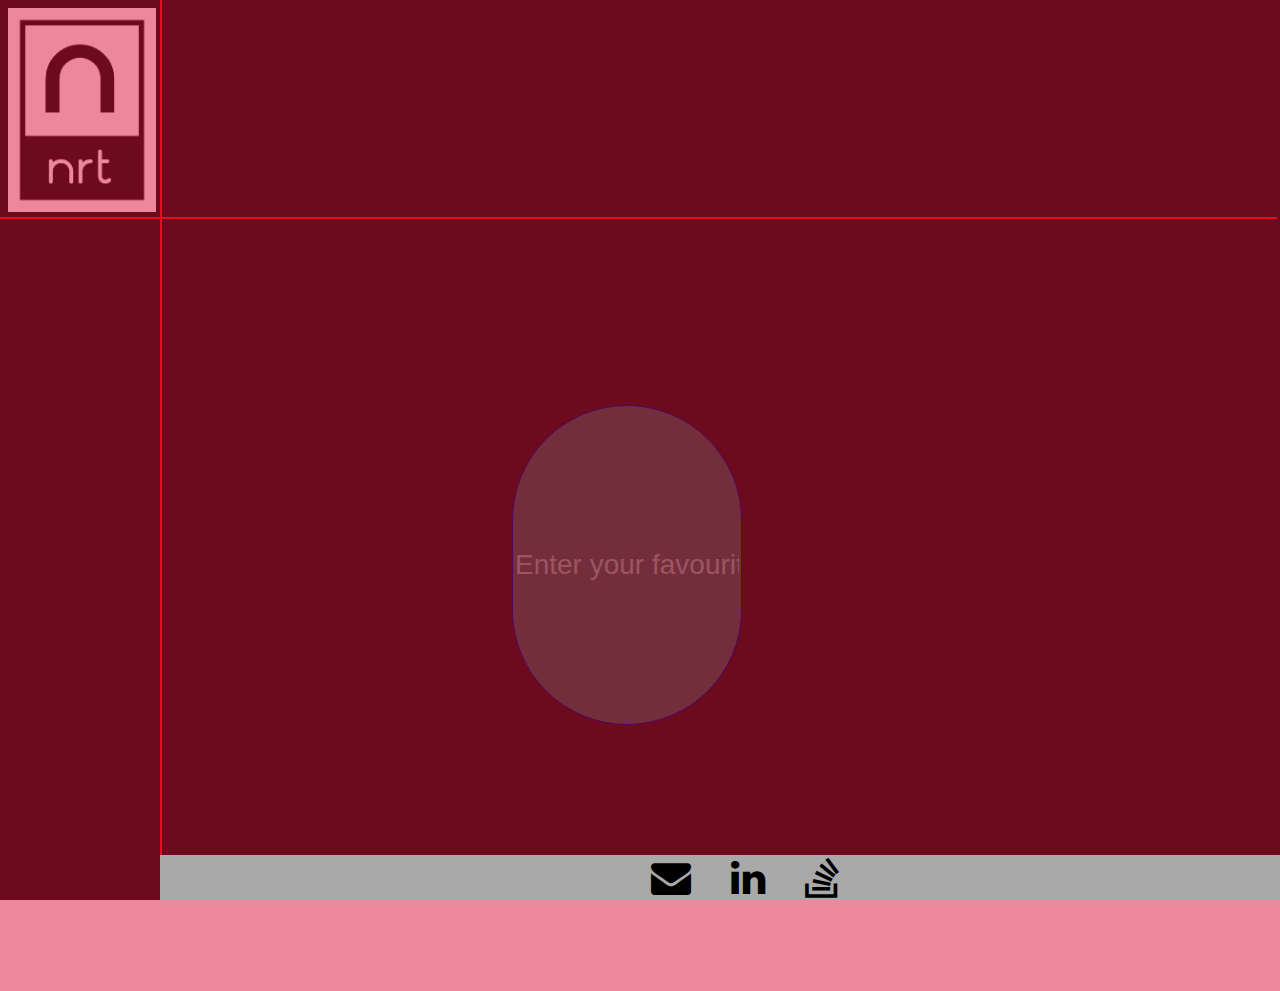
==== bubbles.html @ becf9433 ""Added intro page"" ====
<!--<html>

<head>
    <title> FunOnWeb </title>
    <link rel="shortcut icon" href="http://localhost/favicon.ico" />
    <link href="https://maxcdn.bootstrapcdn.com/font-awesome/4.7.0/css/font-awesome.min.css" rel="stylesheet" integrity="sha384-wvfXpqpZZVQGK6TAh5PVlGOfQNHSoD2xbE+QkPxCAFlNEevoEH3Sl0sibVcOQVnN"
        crossorigin="anonymous">
    <link rel="stylesheet" type="text/css" href="style.css" />
    <script src="https://code.jquery.com/jquery-3.2.1.min.js" integrity="sha256-hwg4gsxgFZhOsEEamdOYGBf13FyQuiTwlAQgxVSNgt4="
        crossorigin="anonymous"></script>
    <script>
        var count = 0;
        var timer = 100;
        var cArray = ['H', 'i', ' ', 'm', 'y', ' ', '', '', '', 'n', 'a', 'm', 'e', ' ', 'i', 's', ' ', 'N', 'j', 'a',
            'b', 'u',
            'l', 'o', ' ', 'R', 'i', 'c', 'h', 'a', 'r', 'd', ' ', 'T', 'h', 'w', 'a', 'l', 'a',
            ' ', 'a', 'n', 'd', ' ', 't', 'h', 'i', 's', ' ', 'i', 's', ' ', 'f', 'u', 'n', ' ', 'o', 'n', ' ', 't',
            'h', 'e', ' ', 'w', 'e', 'b', ' ', ' ', ' ', ' ', ' ', ' ', ' ', ' ', ' ', ' ', ' ', ' ', ' ', ' ', ' ',
            ' '
        ];
        var string = '';

        function funk() {
            setInterval(function () {
                if (count < cArray.length) {
                    string += cArray[count];
                    document.getElementById('intro_text').innerHTML = string;
                    count++;

                } else {
                    window.location.href = './bubles.html';
                }
            }, timer)
        }
    </script>
</head>

<body onload="" style="width: 98%; height:95%">
    <div class="backGroundDiv">
    </div>
    <div style="position:absolute; width:90%;">
        <div class="logoDiv">
            <img class="imgV" width="148px" src="./1.jpg" />
        </div>
        <div class="horizontalLineDiv"></div>
    </div>
    <div class="verticalLineDiv"></div>
    <div class="mainCanvasDiv">
        <div style="height:50%; display:inline-block; left:1%; position:absolute; font-size:250%; text-align:center;color:white; top:20%; width:98%">
            <h1> Fun on the Web</h1>
            <h5 id="intro_text" style="margin-top: 7%"> Hi my name is Njabulo Richard Thwala and this is Fun on the Web </h5>
            <img width="100px" src="./i.png" />
            <div>
              <!--  <span style="background-color:darkgrey; position: absolute; top: 130%;
    left:-1.5%; height:15%; width:102.5%">
            <a href="mailto:njabulo.thwala@gmail.com"><i class="fa fa-envelope"></i></a>
            <a href="https://www.linkedin.com/public-profile/settings?trk=d_flagship3_profile_self_view_public_profile" style="margin-left: 30px"><i class="fa fa-linkedin"></i></a>
            <a href="https://stackoverflow.com/users/6486347/yanguya995" style="margin-left: 30px"><i class="fa fa-stack-overflow"></i></a>
            </span>
            </div>
        </div>
</body>

</html>-->

<html>
    <head>
        <title> FunOnWeb </title>
        <link rel="shortcut icon" href="http://localhost/favicon.ico"/>
        <link rel="stylesheet" type="text/css" href="style.css" />
        <link href="https://maxcdn.bootstrapcdn.com/font-awesome/4.7.0/css/font-awesome.min.css" rel="stylesheet" integrity="sha384-wvfXpqpZZVQGK6TAh5PVlGOfQNHSoD2xbE+QkPxCAFlNEevoEH3Sl0sibVcOQVnN"
        crossorigin="anonymous">
        <script src="https://code.jquery.com/jquery-3.2.1.min.js" integrity="sha256-hwg4gsxgFZhOsEEamdOYGBf13FyQuiTwlAQgxVSNgt4="
            crossorigin="anonymous"></script>
        <script src="script.js"></script>
       
    </head>
    
    <body id="bd_main" style="width: 98%; height:98%">
        <div class="backGroundDiv">
        </div>
        <div style="position:absolute; width:90%;">
            <div class="logoDiv">
                <img class="imgV" width="148px" src="./1.jpg" />
            </div>
            <div class="horizontalLineDiv"></div>
        </div>
            <div class="verticalLineDiv"></div>        
            <div class="mainCanvasDiv">                
                <canvas id="cnv_main" width="1856px;" height="1010px" class="mainCanvas">
                </canvas>             
            </div>
            <div>
            <input type="text" id="txt_color" class="colorInputBeforeClick" placeholder="Enter your favourite colour">
            </div>
            <div>
                <span style="font-size:250%; text-align:center;color:white; 
                background-color:darkgrey; position: absolute; top:95%;
                left:160px; height:5%; width:91.4%">
                        <a href="mailto:njabulo.thwala@gmail.com"><i class="fa fa-envelope"></i></a>
                        <a href="https://www.linkedin.com/public-profile/settings?trk=d_flagship3_profile_self_view_public_profile" style="margin-left: 30px"><i class="fa fa-linkedin"></i></a>
                        <a href="https://stackoverflow.com/users/6486347/yanguya995" style="margin-left: 30px"><i class="fa fa-stack-overflow"></i></a>
                        </span>
            </div>
        </body>
    
    </html>
---- style.css ----
@-webkit-keyframes msize {
     0% {
         -webkit-transform: translateX(-250px);
         -webkit-transition: left 10% 5s;
     }
     ;
     50% {
         -webkit-transform: translateX(-350px);
         -webkit-transition: left 50% 5s;
     }
     ;
     100% {
         -webkit-transform: translateX(-450px);
         -webkit-transition: left 100% 5s;
     }
     ;
 }

 @-moz-keyframes msize {
     0% {
         -moz-transform: translateX(-250px);
         -moz-transition: left 10% 5s;
     }
     ;
     50% {
         -moz-transform: translateX(-350px);
         -moz-transition: left 50% 5s;
     }
     ;
     100% {
         -moz-transform: translateX(-450px);
         -moz-transition: left 100% 5s;
     }
     ;
 }

 @keyframes msize {
     0% {
         transform: translateX(-250px);
         transition: left 10% 5s;
     }
     ;
     50% {
         transform: translateX(-350px);
         transition: left 50% 5s;
     }
     ;
     100% {
         transform: translateX(-450px);
         transition: left 100% 5s;
     }
     ;
 }

 input::-webkit-input-placeholder {
     color: white !important;
 }

 input:-moz-placeholder {
     /* Firefox 18- */
     color: white !important;
 }

 input::-moz-placeholder {
     /* Firefox 19+ */
     color: white !important;
 }

 input:-ms-input-placeholder {
     color: white !important;
 }

 .colorInput {
     width: 40%;
     font-size: 350%;
     height: 320px;
     position: absolute;
     text-align: center;
     color: white;
     top: 45%;
     left: 33%;
     border-radius: 200px;
     border: solid blue 1px;
     -webkit-transition: width 3s;
     transition: width 3s;
     animation-name: msize;
     animation-duration: 3s;
     background-color: gray;
     opacity: 0.3;
 }

 .colorInputBeforeClick {
     width: 18%;
     font-size: 150%;
     height: 320px;
     position: absolute;
     top: 45%;
     left: 40%;
     border-radius: 200px;
     border: solid blue 1px;
     background-color: gray;
     opacity: 0.3;
     color: white;
     font-size: 175%;
     text-align: center;
 }

 body {
     background-color: white;
 }

 .imgV {
     margin-left: 0px;
     margin-bottom: 0px;
 }

 .logoDiv {
     display: inline-block;
     margin-left: 0px;
 }

 .backGroundDiv {
     position: absolute;
     top: 0%;
     left: 0%;
     background-color: black;
     width: 100%;
     height: 100%;
 }

 .horizontalLineDiv {
     width: 111%;
     margin-left: -10px;
     height: 2px;
     margin-top: 5px;
     background-color: red;
 }

 .verticalLineDiv {
     position: absolute;
     border-left: 2px solid red;
     height: 100%;
     left: 160px;
     top: 0px;
 }

 .mainCanvasDiv {
     position: absolute;
     left: 0%;
     width: 1%;
     height: 7%;
     top: 0%;
 }

 .mainCanvas {
     position: absolute;
     left: -10%;
     top: -30%;
     background-color: crimson;
     opacity: 0.5
 }

 a {
     text-decoration: none;
     color: black;
 }
---- style.css ----
@-webkit-keyframes msize {
     0% {
         -webkit-transform: translateX(-250px);
         -webkit-transition: left 10% 5s;
     }
     ;
     50% {
         -webkit-transform: translateX(-350px);
         -webkit-transition: left 50% 5s;
     }
     ;
     100% {
         -webkit-transform: translateX(-450px);
         -webkit-transition: left 100% 5s;
     }
     ;
 }

 @-moz-keyframes msize {
     0% {
         -moz-transform: translateX(-250px);
         -moz-transition: left 10% 5s;
     }
     ;
     50% {
         -moz-transform: translateX(-350px);
         -moz-transition: left 50% 5s;
     }
     ;
     100% {
         -moz-transform: translateX(-450px);
         -moz-transition: left 100% 5s;
     }
     ;
 }

 @keyframes msize {
     0% {
         transform: translateX(-250px);
         transition: left 10% 5s;
     }
     ;
     50% {
         transform: translateX(-350px);
         transition: left 50% 5s;
     }
     ;
     100% {
         transform: translateX(-450px);
         transition: left 100% 5s;
     }
     ;
 }

 input::-webkit-input-placeholder {
     color: white !important;
 }

 input:-moz-placeholder {
     /* Firefox 18- */
     color: white !important;
 }

 input::-moz-placeholder {
     /* Firefox 19+ */
     color: white !important;
 }

 input:-ms-input-placeholder {
     color: white !important;
 }

 .colorInput {
     width: 40%;
     font-size: 350%;
     height: 320px;
     position: absolute;
     text-align: center;
     color: white;
     top: 45%;
     left: 33%;
     border-radius: 200px;
     border: solid blue 1px;
     -webkit-transition: width 3s;
     transition: width 3s;
     animation-name: msize;
     animation-duration: 3s;
     background-color: gray;
     opacity: 0.3;
 }

 .colorInputBeforeClick {
     width: 18%;
     font-size: 150%;
     height: 320px;
     position: absolute;
     top: 45%;
     left: 40%;
     border-radius: 200px;
     border: solid blue 1px;
     background-color: gray;
     opacity: 0.3;
     color: white;
     font-size: 175%;
     text-align: center;
 }

 body {
     background-color: white;
 }

 .imgV {
     margin-left: 0px;
     margin-bottom: 0px;
 }

 .logoDiv {
     display: inline-block;
     margin-left: 0px;
 }

 .backGroundDiv {
     position: absolute;
     top: 0%;
     left: 0%;
     background-color: black;
     width: 100%;
     height: 100%;
 }

 .horizontalLineDiv {
     width: 111%;
     margin-left: -10px;
     height: 2px;
     margin-top: 5px;
     background-color: red;
 }

 .verticalLineDiv {
     position: absolute;
     border-left: 2px solid red;
     height: 100%;
     left: 160px;
     top: 0px;
 }

 .mainCanvasDiv {
     position: absolute;
     left: 0%;
     width: 1%;
     height: 7%;
     top: 0%;
 }

 .mainCanvas {
     position: absolute;
     left: -10%;
     top: -30%;
     background-color: crimson;
     opacity: 0.5
 }

 a {
     text-decoration: none;
     color: black;
 }
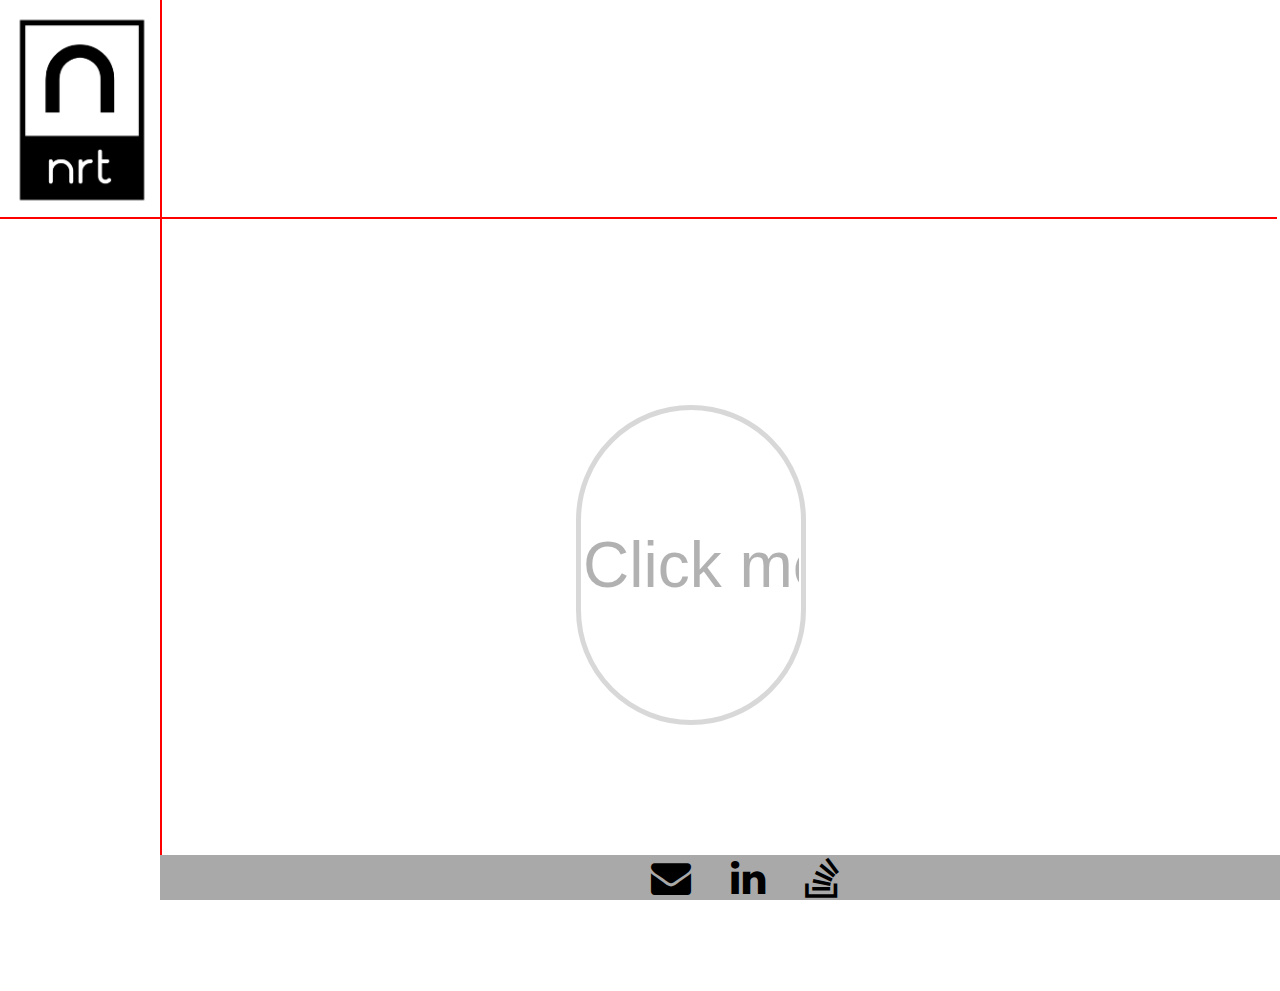
==== commit 2b11b638: ""Changed background, input position and placeholder text"" ====
--- a/bubbles.html
+++ b/bubbles.html
@@ -1,68 +1,3 @@
-<!--<html>
-
-<head>
-    <title> FunOnWeb </title>
-    <link rel="shortcut icon" href="http://localhost/favicon.ico" />
-    <link href="https://maxcdn.bootstrapcdn.com/font-awesome/4.7.0/css/font-awesome.min.css" rel="stylesheet" integrity="sha384-wvfXpqpZZVQGK6TAh5PVlGOfQNHSoD2xbE+QkPxCAFlNEevoEH3Sl0sibVcOQVnN"
-        crossorigin="anonymous">
-    <link rel="stylesheet" type="text/css" href="style.css" />
-    <script src="https://code.jquery.com/jquery-3.2.1.min.js" integrity="sha256-hwg4gsxgFZhOsEEamdOYGBf13FyQuiTwlAQgxVSNgt4="
-        crossorigin="anonymous"></script>
-    <script>
-        var count = 0;
-        var timer = 100;
-        var cArray = ['H', 'i', ' ', 'm', 'y', ' ', '', '', '', 'n', 'a', 'm', 'e', ' ', 'i', 's', ' ', 'N', 'j', 'a',
-            'b', 'u',
-            'l', 'o', ' ', 'R', 'i', 'c', 'h', 'a', 'r', 'd', ' ', 'T', 'h', 'w', 'a', 'l', 'a',
-            ' ', 'a', 'n', 'd', ' ', 't', 'h', 'i', 's', ' ', 'i', 's', ' ', 'f', 'u', 'n', ' ', 'o', 'n', ' ', 't',
-            'h', 'e', ' ', 'w', 'e', 'b', ' ', ' ', ' ', ' ', ' ', ' ', ' ', ' ', ' ', ' ', ' ', ' ', ' ', ' ', ' ',
-            ' '
-        ];
-        var string = '';
-
-        function funk() {
-            setInterval(function () {
-                if (count < cArray.length) {
-                    string += cArray[count];
-                    document.getElementById('intro_text').innerHTML = string;
-                    count++;
-
-                } else {
-                    window.location.href = './bubles.html';
-                }
-            }, timer)
-        }
-    </script>
-</head>
-
-<body onload="" style="width: 98%; height:95%">
-    <div class="backGroundDiv">
-    </div>
-    <div style="position:absolute; width:90%;">
-        <div class="logoDiv">
-            <img class="imgV" width="148px" src="./1.jpg" />
-        </div>
-        <div class="horizontalLineDiv"></div>
-    </div>
-    <div class="verticalLineDiv"></div>
-    <div class="mainCanvasDiv">
-        <div style="height:50%; display:inline-block; left:1%; position:absolute; font-size:250%; text-align:center;color:white; top:20%; width:98%">
-            <h1> Fun on the Web</h1>
-            <h5 id="intro_text" style="margin-top: 7%"> Hi my name is Njabulo Richard Thwala and this is Fun on the Web </h5>
-            <img width="100px" src="./i.png" />
-            <div>
-              <!--  <span style="background-color:darkgrey; position: absolute; top: 130%;
-    left:-1.5%; height:15%; width:102.5%">
-            <a href="mailto:njabulo.thwala@gmail.com"><i class="fa fa-envelope"></i></a>
-            <a href="https://www.linkedin.com/public-profile/settings?trk=d_flagship3_profile_self_view_public_profile" style="margin-left: 30px"><i class="fa fa-linkedin"></i></a>
-            <a href="https://stackoverflow.com/users/6486347/yanguya995" style="margin-left: 30px"><i class="fa fa-stack-overflow"></i></a>
-            </span>
-            </div>
-        </div>
-</body>
-
-</html>-->
-
 <html>
     <head>
         <title> FunOnWeb </title>
@@ -72,13 +7,13 @@
         crossorigin="anonymous">
         <script src="https://code.jquery.com/jquery-3.2.1.min.js" integrity="sha256-hwg4gsxgFZhOsEEamdOYGBf13FyQuiTwlAQgxVSNgt4="
             crossorigin="anonymous"></script>
+	<script src="colours.js"></script>
         <script src="script.js"></script>
+
        
     </head>
     
     <body id="bd_main" style="width: 98%; height:98%">
-        <div class="backGroundDiv">
-        </div>
         <div style="position:absolute; width:90%;">
             <div class="logoDiv">
                 <img class="imgV" width="148px" src="./1.jpg" />
@@ -91,10 +26,10 @@
                 </canvas>             
             </div>
             <div>
-            <input type="text" id="txt_color" class="colorInputBeforeClick" placeholder="Enter your favourite colour">
+            <input type="text" id="txt_color" class="colorInputBeforeClick" placeholder="Click me">
             </div>
             <div>
-                <span style="font-size:250%; text-align:center;color:white; 
+                <span style="font-size:250%; text-align:center;color: Black; 
                 background-color:darkgrey; position: absolute; top:95%;
                 left:160px; height:5%; width:91.4%">
                         <a href="mailto:njabulo.thwala@gmail.com"><i class="fa fa-envelope"></i></a>
@@ -102,7 +37,6 @@
                         <a href="https://stackoverflow.com/users/6486347/yanguya995" style="margin-left: 30px"><i class="fa fa-stack-overflow"></i></a>
                         </span>
             </div>
-        </body>
+        </body>    
+</html>
     
-    </html>
-    --- a/style.css
+++ b/style.css
@@ -53,62 +53,55 @@
  }
 
  input::-webkit-input-placeholder {
-     color: white !important;
+     color:black !important;
  }
 
  input:-moz-placeholder {
      /* Firefox 18- */
-     color: white !important;
+     color:black !important;
  }
 
  input::-moz-placeholder {
      /* Firefox 19+ */
-     color: white !important;
+     color: black !important;
  }
 
  input:-ms-input-placeholder {
-     color: white !important;
+     color: black !important;
  }
 
  .colorInput {
      width: 40%;
-     font-size: 350%;
+     font-size: 600%;
      height: 320px;
      position: absolute;
      text-align: center;
-     color: white;
-     top: 45%;
+     color:black;
+     top: 65%;
      left: 33%;
      border-radius: 200px;
-     border: solid blue 1px;
+     border: solid gray 5px;
      -webkit-transition: width 3s;
      transition: width 3s;
      animation-name: msize;
      animation-duration: 3s;
-     background-color: gray;
-     opacity: 0.3;
+     opacity: 0.5;
  }
 
  .colorInputBeforeClick {
      width: 18%;
-     font-size: 150%;
+     color:black;
+     font-size: 250%;
      height: 320px;
      position: absolute;
      top: 45%;
-     left: 40%;
+     left: 45%;
      border-radius: 200px;
-     border: solid blue 1px;
-     background-color: gray;
+     border: solid gray 5px;
      opacity: 0.3;
-     color: white;
-     font-size: 175%;
+     font-size: 400%;
      text-align: center;
  }
-
- body {
-     background-color: white;
- }
-
  .imgV {
      margin-left: 0px;
      margin-bottom: 0px;
@@ -117,15 +110,6 @@
  .logoDiv {
      display: inline-block;
      margin-left: 0px;
- }
-
- .backGroundDiv {
-     position: absolute;
-     top: 0%;
-     left: 0%;
-     background-color: black;
-     width: 100%;
-     height: 100%;
  }
 
  .horizontalLineDiv {
@@ -156,8 +140,6 @@
      position: absolute;
      left: -10%;
      top: -30%;
-     background-color: crimson;
-     opacity: 0.5
  }
 
  a {
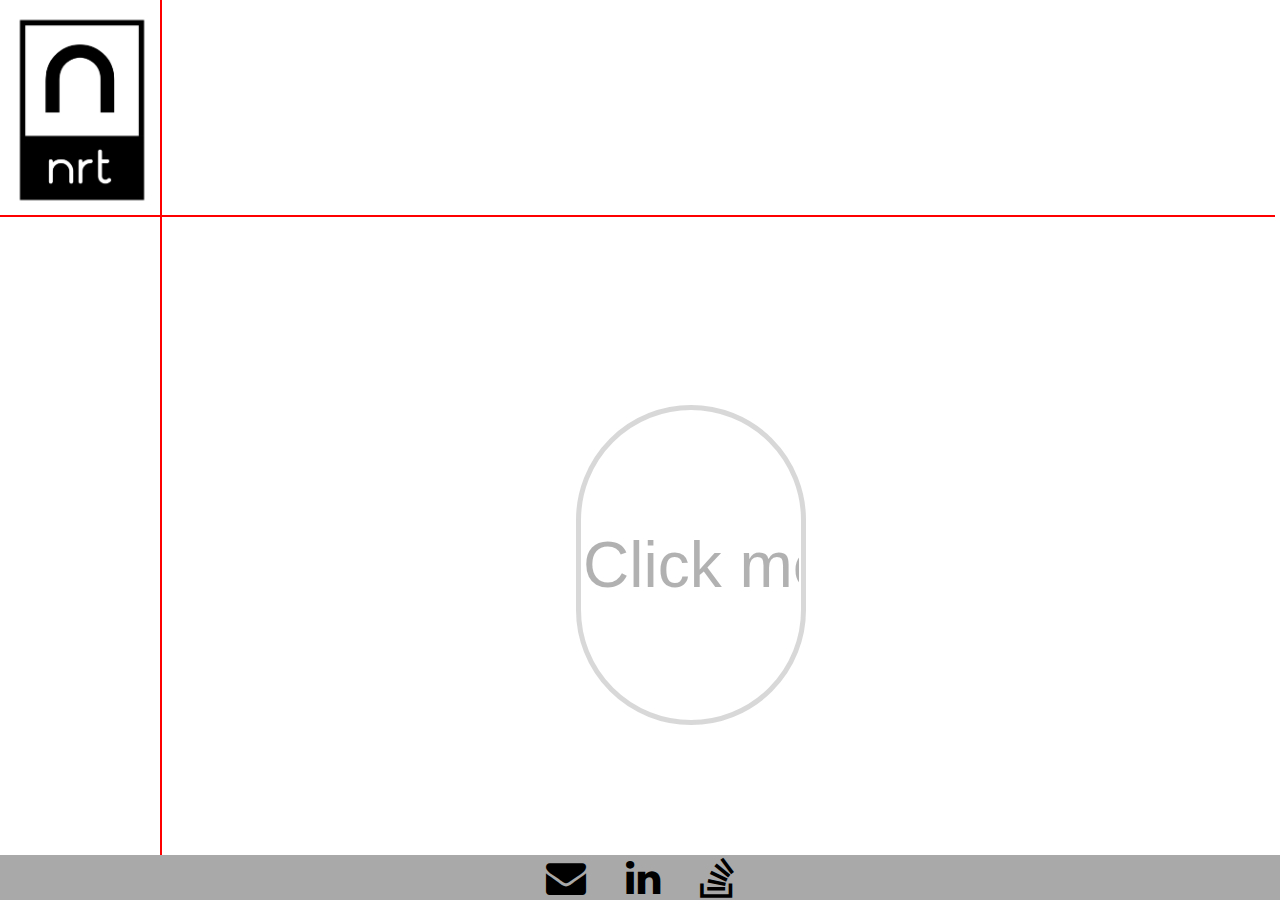
==== commit 9bdfd2e5: ""App Responsive on PC"" ====
--- a/bubbles.html
+++ b/bubbles.html
@@ -1,42 +1,45 @@
 <html>
-    <head>
-        <title> FunOnWeb </title>
-        <link rel="shortcut icon" href="http://localhost/favicon.ico"/>
-        <link rel="stylesheet" type="text/css" href="style.css" />
-        <link href="https://maxcdn.bootstrapcdn.com/font-awesome/4.7.0/css/font-awesome.min.css" rel="stylesheet" integrity="sha384-wvfXpqpZZVQGK6TAh5PVlGOfQNHSoD2xbE+QkPxCAFlNEevoEH3Sl0sibVcOQVnN"
+
+<head>
+    <title> FunOnWeb </title>
+    <link rel="shortcut icon" href="http://localhost/favicon.ico" />
+    <link rel="stylesheet" type="text/css" href="style.css" />
+    <link href="https://maxcdn.bootstrapcdn.com/font-awesome/4.7.0/css/font-awesome.min.css" rel="stylesheet" integrity="sha384-wvfXpqpZZVQGK6TAh5PVlGOfQNHSoD2xbE+QkPxCAFlNEevoEH3Sl0sibVcOQVnN"
         crossorigin="anonymous">
-        <script src="https://code.jquery.com/jquery-3.2.1.min.js" integrity="sha256-hwg4gsxgFZhOsEEamdOYGBf13FyQuiTwlAQgxVSNgt4="
-            crossorigin="anonymous"></script>
-	<script src="colours.js"></script>
-        <script src="script.js"></script>
+    <link rel="stylesheet" type="text/css" href="styles2.css" />
+    <script src="https://code.jquery.com/jquery-3.2.1.min.js" integrity="sha256-hwg4gsxgFZhOsEEamdOYGBf13FyQuiTwlAQgxVSNgt4="
+        crossorigin="anonymous"></script>
+    <script src="colours.js"></script>
+    <script src="script.js"></script>
+    <script src="script2.js"></script>
+</head>
 
-       
-    </head>
-    
-    <body id="bd_main" style="width: 98%; height:98%">
-        <div style="position:absolute; width:90%;">
-            <div class="logoDiv">
-                <img class="imgV" width="148px" src="./1.jpg" />
-            </div>
-            <div class="horizontalLineDiv"></div>
+<body onload="changeCanvasSize()" style="width: 98%; height:98%">
+    <div class="horizontalLineDiv"></div>
+
+    <div style="position:absolute; width:98%;">
+        <div class="logoDiv">
+            <img class="imgV" width="148px" src="./1.jpg" />
         </div>
-            <div class="verticalLineDiv"></div>        
-            <div class="mainCanvasDiv">                
-                <canvas id="cnv_main" width="1856px;" height="1010px" class="mainCanvas">
-                </canvas>             
-            </div>
-            <div>
-            <input type="text" id="txt_color" class="colorInputBeforeClick" placeholder="Click me">
-            </div>
-            <div>
-                <span style="font-size:250%; text-align:center;color: Black; 
-                background-color:darkgrey; position: absolute; top:95%;
-                left:160px; height:5%; width:91.4%">
-                        <a href="mailto:njabulo.thwala@gmail.com"><i class="fa fa-envelope"></i></a>
-                        <a href="https://www.linkedin.com/public-profile/settings?trk=d_flagship3_profile_self_view_public_profile" style="margin-left: 30px"><i class="fa fa-linkedin"></i></a>
-                        <a href="https://stackoverflow.com/users/6486347/yanguya995" style="margin-left: 30px"><i class="fa fa-stack-overflow"></i></a>
-                        </span>
-            </div>
-        </body>    
+    </div>
+    <div class="verticalLineDiv"></div>
+    <div>
+        <div class="mainFooterSpan">
+            <span style="width: 100%">
+                            <a href="mailto:njabulo.thwala@gmail.com"><i class="myicons fa fa-envelope"></i></a>
+                            <a href="https://www.linkedin.com/public-profile/settings?trk=d_flagship3_profile_self_view_public_profile" style="margin-left: 30px"><i class=" myicons fa fa-linkedin"></i></a>
+                            <a href="https://stackoverflow.com/users/6486347/yanguya995" style="margin-left: 30px"><i class="myicons fa fa-stack-overflow"></i></a>
+                            </span>
+        </div>
+    </div>
+
+    <div>
+        <canvas id="cnv_main" width="1000%" height="1000%" class="mainCanvas">
+        </canvas>
+
+    </div>
+    <div>
+        <input type="text" id="txt_color" class="colorInputBeforeClick" placeholder="Click me">
+        </div>            
+</body>
 </html>
-    
--- a/style.css
+++ b/style.css
@@ -1,148 +1,163 @@
- @-webkit-keyframes msize {
-     0% {
-         -webkit-transform: translateX(-250px);
-         -webkit-transition: left 10% 5s;
-     }
-     ;
-     50% {
-         -webkit-transform: translateX(-350px);
-         -webkit-transition: left 50% 5s;
-     }
-     ;
-     100% {
-         -webkit-transform: translateX(-450px);
-         -webkit-transition: left 100% 5s;
-     }
-     ;
- }
+@-webkit-keyframes msize {
+    0% {
+        -webkit-transform: translateX(-250px);
+        -webkit-transition: left 10% 5s;
+    }
+    ;
+    50% {
+        -webkit-transform: translateX(-350px);
+        -webkit-transition: left 50% 5s;
+    }
+    ;
+    100% {
+        -webkit-transform: translateX(-450px);
+        -webkit-transition: left 100% 5s;
+    }
+    ;
+}
 
- @-moz-keyframes msize {
-     0% {
-         -moz-transform: translateX(-250px);
-         -moz-transition: left 10% 5s;
-     }
-     ;
-     50% {
-         -moz-transform: translateX(-350px);
-         -moz-transition: left 50% 5s;
-     }
-     ;
-     100% {
-         -moz-transform: translateX(-450px);
-         -moz-transition: left 100% 5s;
-     }
-     ;
- }
+@-moz-keyframes msize {
+    0% {
+        -moz-transform: translateX(-250px);
+        -moz-transition: left 10% 5s;
+    }
+    ;
+    50% {
+        -moz-transform: translateX(-350px);
+        -moz-transition: left 50% 5s;
+    }
+    ;
+    100% {
+        -moz-transform: translateX(-450px);
+        -moz-transition: left 100% 5s;
+    }
+    ;
+}
 
- @keyframes msize {
-     0% {
-         transform: translateX(-250px);
-         transition: left 10% 5s;
-     }
-     ;
-     50% {
-         transform: translateX(-350px);
-         transition: left 50% 5s;
-     }
-     ;
-     100% {
-         transform: translateX(-450px);
-         transition: left 100% 5s;
-     }
-     ;
- }
+@keyframes msize {
+    0% {
+        transform: translateX(-250px);
+        transition: left 10% 5s;
+    }
+    ;
+    50% {
+        transform: translateX(-350px);
+        transition: left 50% 5s;
+    }
+    ;
+    100% {
+        transform: translateX(-450px);
+        transition: left 100% 5s;
+    }
+    ;
+}
 
- input::-webkit-input-placeholder {
-     color:black !important;
- }
+input::-webkit-input-placeholder {
+    color: black !important;
+}
 
- input:-moz-placeholder {
-     /* Firefox 18- */
-     color:black !important;
- }
+input:-moz-placeholder {
+    /* Firefox 18- */
+    color: black !important;
+}
 
- input::-moz-placeholder {
-     /* Firefox 19+ */
-     color: black !important;
- }
+input::-moz-placeholder {
+    /* Firefox 19+ */
+    color: black !important;
+}
 
- input:-ms-input-placeholder {
-     color: black !important;
- }
+input:-ms-input-placeholder {
+    color: black !important;
+}
 
- .colorInput {
-     width: 40%;
-     font-size: 600%;
-     height: 320px;
-     position: absolute;
-     text-align: center;
-     color:black;
-     top: 65%;
-     left: 33%;
-     border-radius: 200px;
-     border: solid gray 5px;
-     -webkit-transition: width 3s;
-     transition: width 3s;
-     animation-name: msize;
-     animation-duration: 3s;
-     opacity: 0.5;
- }
+.colorInput {
+    width: 40%;
+    font-size: 600%;
+    height: 320px;
+    position: absolute;
+    text-align: center;
+    color: black;
+    top: 62%;
+    left: 33%;
+    border-radius: 200px;
+    border: solid gray 5px;
+    -webkit-transition: width 3s;
+    transition: width 3s;
+    animation-name: msize;
+    animation-duration: 3s;
+    opacity: 0.5;
+}
 
- .colorInputBeforeClick {
-     width: 18%;
-     color:black;
-     font-size: 250%;
-     height: 320px;
-     position: absolute;
-     top: 45%;
-     left: 45%;
-     border-radius: 200px;
-     border: solid gray 5px;
-     opacity: 0.3;
-     font-size: 400%;
-     text-align: center;
- }
- .imgV {
-     margin-left: 0px;
-     margin-bottom: 0px;
- }
+.colorInputBeforeClick {
+    width: 18%;
+    color: black;
+    font-size: 250%;
+    height: 320px;
+    position: absolute;
+    top: 45%;
+    left: 45%;
+    border-radius: 200px;
+    border: solid gray 5px;
+    opacity: 0.3;
+    font-size: 400%;
+    text-align: center;
+}
 
- .logoDiv {
-     display: inline-block;
-     margin-left: 0px;
- }
+.imgV {
+    margin-left: 0px;
+    margin-bottom: 0px;
+}
 
- .horizontalLineDiv {
-     width: 111%;
-     margin-left: -10px;
-     height: 2px;
-     margin-top: 5px;
-     background-color: red;
- }
+.logoDiv {
+    display: inline-block;
+    margin-left: 0px;
+}
 
- .verticalLineDiv {
-     position: absolute;
-     border-left: 2px solid red;
-     height: 100%;
-     left: 160px;
-     top: 0px;
- }
+.verticalLineDiv {
+    position: absolute;
+    border-left: 2px solid red;
+    height: 100%;
+    left: 160px;
+    top: 0px;
+}
 
- .mainCanvasDiv {
-     position: absolute;
-     left: 0%;
-     width: 1%;
-     height: 7%;
-     top: 0%;
- }
+.mainCanvasDiv {
+    position: absolute;
+    left: 0%;
+    width: 1%;
+    height: 7%;
+    top: 0%;
+}
 
- .mainCanvas {
-     position: absolute;
-     left: -10%;
-     top: -30%;
- }
+.mainCanvas {
+    position: absolute;
+    left: 0px;
+    top: 0px;
+}
 
- a {
-     text-decoration: none;
-     color: black;
- }+a {
+    text-decoration: none;
+    color: black;
+}
+
+.horizontalLineDiv {
+    position: absolute;
+    top: 210px;
+    margin-left: -1%;
+    height: 2px;
+    margin-top: 5px;
+    background-color: red;
+    width: 100%;
+}
+
+.mainFooterSpan {
+    font-size: 250%;
+    text-align: center;
+    color: black;
+    background-color: darkgrey;
+    position: absolute;
+    top: 95%;
+    left: 0px;
+    width: 100%;
+    height: 5%;
+}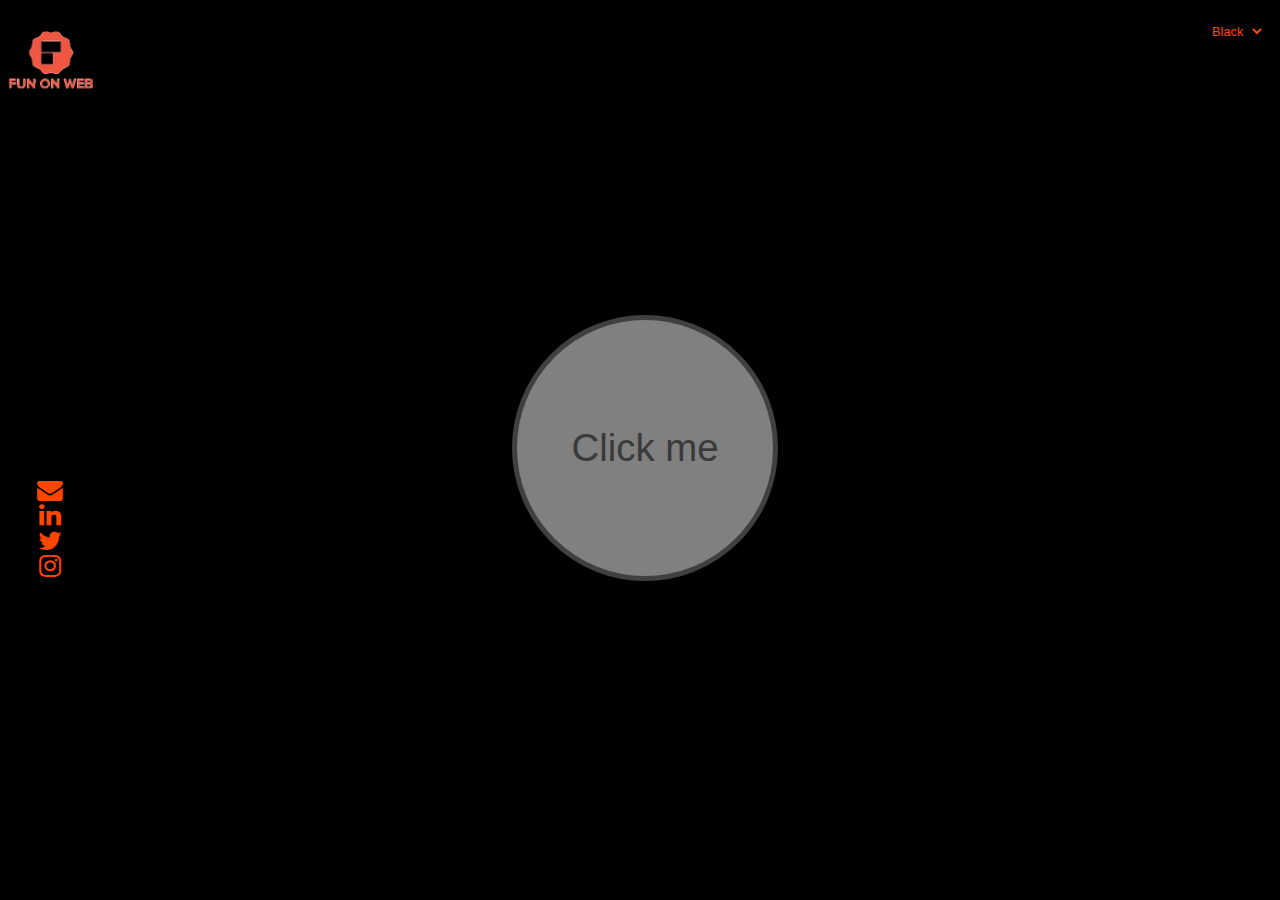
==== commit 4d3102c4: ""Realease 2"" ====
--- a/bubbles.html
+++ b/bubbles.html
@@ -2,44 +2,59 @@
 
 <head>
     <title> FunOnWeb </title>
-    <link rel="shortcut icon" href="http://localhost/favicon.ico" />
     <link rel="stylesheet" type="text/css" href="style.css" />
     <link href="https://maxcdn.bootstrapcdn.com/font-awesome/4.7.0/css/font-awesome.min.css" rel="stylesheet" integrity="sha384-wvfXpqpZZVQGK6TAh5PVlGOfQNHSoD2xbE+QkPxCAFlNEevoEH3Sl0sibVcOQVnN"
         crossorigin="anonymous">
-    <link rel="stylesheet" type="text/css" href="styles2.css" />
+    <link href="https://maxcdn.bootstrapcdn.com/font-awesome/4.7.0/css/font-awesome.min.css" rel="stylesheet" integrity="sha384-wvfXpqpZZVQGK6TAh5PVlGOfQNHSoD2xbE+QkPxCAFlNEevoEH3Sl0sibVcOQVnN"
+        crossorigin="anonymous">
     <script src="https://code.jquery.com/jquery-3.2.1.min.js" integrity="sha256-hwg4gsxgFZhOsEEamdOYGBf13FyQuiTwlAQgxVSNgt4="
         crossorigin="anonymous"></script>
     <script src="colours.js"></script>
     <script src="script.js"></script>
-    <script src="script2.js"></script>
+    <link rel="shortcut icon" href="favicon.ico" type="image/x-icon">
+    <script>
+        var displayHeight = 0;
+        var displayWidth = 0;
+
+        function changeCanvasSize() {
+            var hMax = 0.95;
+            var wMax = 0.999;
+            var canvas = document.getElementById("cnv_main");
+            height = window.innerHeight * hMax;
+            width = window.innerWidth * wMax;
+            displayHeight = height;
+            displayWidth = width;
+            if (width <= 1010) {
+                displayHeight = displayHeight * 0.980;
+            }
+            canvas.setAttribute("width", "" + displayWidth + "px");
+            canvas.setAttribute("height", "" + displayHeight + "px");
+        }
+
+        window.onresize = (() => {
+            changeCanvasSize();
+        });
+    </script>
 </head>
 
-<body onload="changeCanvasSize()" style="width: 98%; height:98%">
-    <div class="horizontalLineDiv"></div>
-
-    <div style="position:absolute; width:98%;">
-        <div class="logoDiv">
-            <img class="imgV" width="148px" src="./1.jpg" />
+<body id="db_main" onload="changeCanvasSize();" style="background-color:black">
+    <div id="wrapper">
+        <div id="myDiv">
+            <canvas id="cnv_main" class="mainCanvas"></canvas>
+            <input type="text" id="txt_color" class="colorInputBeforeClick" placeholder="Click me" />
+            <select id="bcgd_select" class="bgSelect">
+                <option value="000000"> Black </option> 
+            </select>
+            <img alt="logo" src="./top_log.png" class="topLogo" />
+            <div class="mainFooterSpan">
+                <span>
+                    <a style="display: block;" href="mailto:fnonweb@gmail.com"><i class="myicons fa fa-envelope"></i></a>
+                    <a style="display: block;" href="https://www.linkedin.com/company/18306201/" style="margin-left: 30px"><i class=" myicons fa fa-linkedin"></i></a>
+                    <a style="display: block;" href="https://twitter.com/fnonweb" style="margin-left: 30px"><i class="myicons fa fa-twitter"></i></a>
+                    <a style="display: block;" href="https://www.instagram.com/fnonweb/?hl=en" style="margin-left:30px"><i class="myIcons fa fa-instagram"></i></a>
+                </span>
+            </div>
         </div>
     </div>
-    <div class="verticalLineDiv"></div>
-    <div>
-        <div class="mainFooterSpan">
-            <span style="width: 100%">
-                            <a href="mailto:njabulo.thwala@gmail.com"><i class="myicons fa fa-envelope"></i></a>
-                            <a href="https://www.linkedin.com/public-profile/settings?trk=d_flagship3_profile_self_view_public_profile" style="margin-left: 30px"><i class=" myicons fa fa-linkedin"></i></a>
-                            <a href="https://stackoverflow.com/users/6486347/yanguya995" style="margin-left: 30px"><i class="myicons fa fa-stack-overflow"></i></a>
-                            </span>
-        </div>
-    </div>
-
-    <div>
-        <canvas id="cnv_main" width="1000%" height="1000%" class="mainCanvas">
-        </canvas>
-
-    </div>
-    <div>
-        <input type="text" id="txt_color" class="colorInputBeforeClick" placeholder="Click me">
-        </div>            
 </body>
-</html>
+</htm>--- a/style.css
+++ b/style.css
@@ -1,163 +1,351 @@
-@-webkit-keyframes msize {
-    0% {
-        -webkit-transform: translateX(-250px);
-        -webkit-transition: left 10% 5s;
-    }
-    ;
-    50% {
-        -webkit-transform: translateX(-350px);
-        -webkit-transition: left 50% 5s;
-    }
-    ;
-    100% {
-        -webkit-transform: translateX(-450px);
-        -webkit-transition: left 100% 5s;
-    }
-    ;
-}
-
-@-moz-keyframes msize {
-    0% {
-        -moz-transform: translateX(-250px);
-        -moz-transition: left 10% 5s;
-    }
-    ;
-    50% {
-        -moz-transform: translateX(-350px);
-        -moz-transition: left 50% 5s;
-    }
-    ;
-    100% {
-        -moz-transform: translateX(-450px);
-        -moz-transition: left 100% 5s;
-    }
-    ;
-}
-
-@keyframes msize {
-    0% {
-        transform: translateX(-250px);
-        transition: left 10% 5s;
-    }
-    ;
-    50% {
-        transform: translateX(-350px);
-        transition: left 50% 5s;
-    }
-    ;
-    100% {
-        transform: translateX(-450px);
-        transition: left 100% 5s;
-    }
-    ;
-}
-
-input::-webkit-input-placeholder {
-    color: black !important;
+* {
+  -webkit-box-sizing: content-box;
+  -moz-box-sizing: content-box;
+  box-sizing: content-box;
+}
+
+*:before,
+*:after {
+  -webkit-box-sizing: content-box;
+  -moz-box-sizing: content-box;
+  box-sizing: content-box;
+}
+
+.circleBefore {
+  -webkit-animation: flicker 6s;
+  position: relative;
+  display: inline-block;
+  width: 40%;
+  height: 0;
+  border: 3px solid orangered;
+  padding: 20% 0;
+  border-radius: 50%;
+  line-height: 0px;
+  background-image: url("./logo.jpg");
+  background-size: 60%;
+  background-repeat: no-repeat;
+  background-position-x: center;
+  background-position-y: center;
+}
+
+
+/**
+Flickering Circle
+**/
+
+@keyframes flicker {
+  0% {
+    opacity: 0;
+  }
+  9% {
+    opacity: 0;
+  }
+  10% {
+    opacity: .5;
+  }
+  13% {
+    opacity: 0;
+  }
+  20% {
+    opacity: .5;
+  }
+  25% {
+    opacity: 1;
+  }
+  30% {
+    opacity: 0.2;
+  }
+  32% {
+    opacity: .8;
+  }
+  33% {
+    opacity: .3;
+  }
+  45% {
+    opacity: 0.2;
+  }
+  49% {
+    opacity: 1;
+  }
+  51% {
+    opacity: .5;
+  }
+  55% {
+    opacity: .6;
+  }
+  57% {
+    opacity: .1;
+  }
+  65% {
+    opacity: .6;
+  }
+  71% {
+    opacity: .9;
+  }
+  73% {
+    opacity: 1;
+  }
+  75% {
+    opacity: .3;
+  }
+  76% {
+    opacity: .5;
+  }
+  79% {
+    opacity: .3;
+  }
+  83% {
+    opacity: .9;
+  }
+  88% {
+    opacity: 0.3;
+  }
+  90% {
+    opacity: .0.1;
+  }
+  93% {
+    opacity: 1;
+  }
+  97% {
+    opacity: 0.2;
+  }
+  100% {
+    opacity: 1;
+  }
+}
+
+@-webkit-keyframes flicker {
+  0% {
+    opacity: 0;
+  }
+  9% {
+    opacity: 0;
+  }
+  10% {
+    opacity: .5;
+  }
+  13% {
+    opacity: 0;
+  }
+  20% {
+    opacity: .5;
+  }
+  25% {
+    opacity: 1;
+  }
+  30% {
+    opacity: 0.2;
+  }
+  32% {
+    opacity: .8;
+  }
+  33% {
+    opacity: .3;
+  }
+  45% {
+    opacity: 1;
+  }
+  49% {
+    opacity: 1;
+  }
+  51% {
+    opacity: .5;
+  }
+  55% {
+    opacity: .6;
+  }
+  57% {
+    opacity: .1;
+  }
+  65% {
+    opacity: .6;
+  }
+  71% {
+    opacity: .9;
+  }
+  73% {
+    opacity: 1;
+  }
+  75% {
+    opacity: .3;
+  }
+  76% {
+    opacity: .5;
+  }
+  79% {
+    opacity: .3;
+  }
+  83% {
+    opacity: .9;
+  }
+  88% {
+    opacity: 1;
+  }
+  90% {
+    opacity: .4;
+  }
+  93% {
+    opacity: .1;
+  }
+  97% {
+    opacity: 1;
+  }
+  100% {
+    opacity: 1;
+  }
+}
+
+.menuDiv {
+  position: absolute;
+  width: 30%;
+  top: 3%;
+  left: 68%;
+  padding: 1% 0;
+  background-color: crimson;
+  opacity: 0.3;
+  line-height: 0px;
+  color: white;
+}
+
+
+/**@media screen and (min-width: 480px) {
+  body {
+      background-color: lightgreen;
+  }
+
+}**/
+
+.topLogo {
+  font-size: 1vw;
+  background-color: transparent;
+  float: left;
+  position: absolute;
+  top: 1%;
+  left: 0px;
+  width: 8%;
+}
+
+.mainFooterSpan {
+  font-size: 2vw;
+  background-color: transparent;
+  color: gray;
+  padding: 5px;
+  position: absolute;
+  left: 2.5%;
+  bottom:35%;
+}
+
+.bgSelect {
+  font-size: 1vw;
+  background-color: transparent;
+  float: right;
+  color:orangered;
+  padding: 5px;
+  position: absolute;
+  top: 2%;
+  right: 15px;
+  outline: none;
+  box-sizing: none;
+  border: 0px;}
+
+.circle {
+  position: relative;
+  display: inline-block;
+  width: 8%;
+  height: 0;
+  padding: 4% 0;
+  border-radius: 50%;
+  border: solid red 1px;
+  line-height: 0px;
+  background-image: url("./logo.jpg");
+  background-size: 90%;
+  background-repeat: no-repeat;
+  background-position-x: center;
+  background-position-y: center;
+}
+
+#wrapper {
+  display: table;
+  width: 100%;
+  height: 100%;
+}
+
+#myDiv {
+  display: table-cell;
+  vertical-align: middle;
+  /*Vertically centered*/
+  text-align: center;
+  /* Horizontally centered */
 }
 
 input:-moz-placeholder {
-    /* Firefox 18- */
-    color: black !important;
+  /* Firefox 18- */
+  color: black !important;
 }
 
 input::-moz-placeholder {
-    /* Firefox 19+ */
-    color: black !important;
+  /* Firefox 19+ */
+  color: black !important;
 }
 
 input:-ms-input-placeholder {
-    color: black !important;
+  color: black !important;
+}
+
+.colorInputBeforeClick {
+  font-size: 3vw;
+  text-align: center;
+  color: black;
+  -webkit-transition: width 3s;
+  transition: width 3s;
+  animation-name: msize;
+  animation-duration: 3s;
+  opacity: 0.5;
+  z-index: 10px;
+  position: absolute;
+  display: inline-block;
+  width: 20%;
+  height: 0;
+  padding: 10% 0;
+  border-radius: 50%;
+  border: solid gray 5px;
+  outline: none;
+  top: 35%;
+  left: 40%;
 }
 
 .colorInput {
-    width: 40%;
-    font-size: 600%;
-    height: 320px;
-    position: absolute;
-    text-align: center;
-    color: black;
-    top: 62%;
-    left: 33%;
-    border-radius: 200px;
-    border: solid gray 5px;
-    -webkit-transition: width 3s;
-    transition: width 3s;
-    animation-name: msize;
-    animation-duration: 3s;
-    opacity: 0.5;
-}
-
-.colorInputBeforeClick {
-    width: 18%;
-    color: black;
-    font-size: 250%;
-    height: 320px;
-    position: absolute;
-    top: 45%;
-    left: 45%;
-    border-radius: 200px;
-    border: solid gray 5px;
-    opacity: 0.3;
-    font-size: 400%;
-    text-align: center;
-}
-
-.imgV {
-    margin-left: 0px;
-    margin-bottom: 0px;
-}
-
-.logoDiv {
-    display: inline-block;
-    margin-left: 0px;
-}
-
-.verticalLineDiv {
-    position: absolute;
-    border-left: 2px solid red;
-    height: 100%;
-    left: 160px;
-    top: 0px;
-}
-
-.mainCanvasDiv {
-    position: absolute;
-    left: 0%;
-    width: 1%;
-    height: 7%;
-    top: 0%;
+  font-size: 3vw;
+  text-align: center;
+  color: red;
+  -webkit-transition: width 3s;
+  transition: width 3s;
+  animation-name: msize;
+  animation-duration: 3s;
+  opacity: 0.5;
+  z-index: 10px;
+  position: absolute;
+  display: inline-block;
+  left: 32%;
+  top: 80%;
+  height: 0;
+  padding: 4% 0;
+  border-bottom: solid gray 5px;
+  border-left: 0px;
+  border-right: 0px;
+  border-top: 0px;
+  width: 40%;
+  position: absolute;
+  outline: none;
+  background-color: transparent;
 }
 
 .mainCanvas {
-    position: absolute;
-    left: 0px;
-    top: 0px;
-}
-
-a {
-    text-decoration: none;
-    color: black;
-}
-
-.horizontalLineDiv {
-    position: absolute;
-    top: 210px;
-    margin-left: -1%;
-    height: 2px;
-    margin-top: 5px;
-    background-color: red;
-    width: 100%;
-}
-
-.mainFooterSpan {
-    font-size: 250%;
-    text-align: center;
-    color: black;
-    background-color: darkgrey;
-    position: absolute;
-    top: 95%;
-    left: 0px;
-    width: 100%;
-    height: 5%;
+  position: absolute;
+  left: 0px;
+  top: 25px;}
+
+.myIcons {
+  color: orangered;
+  display: block;
 }